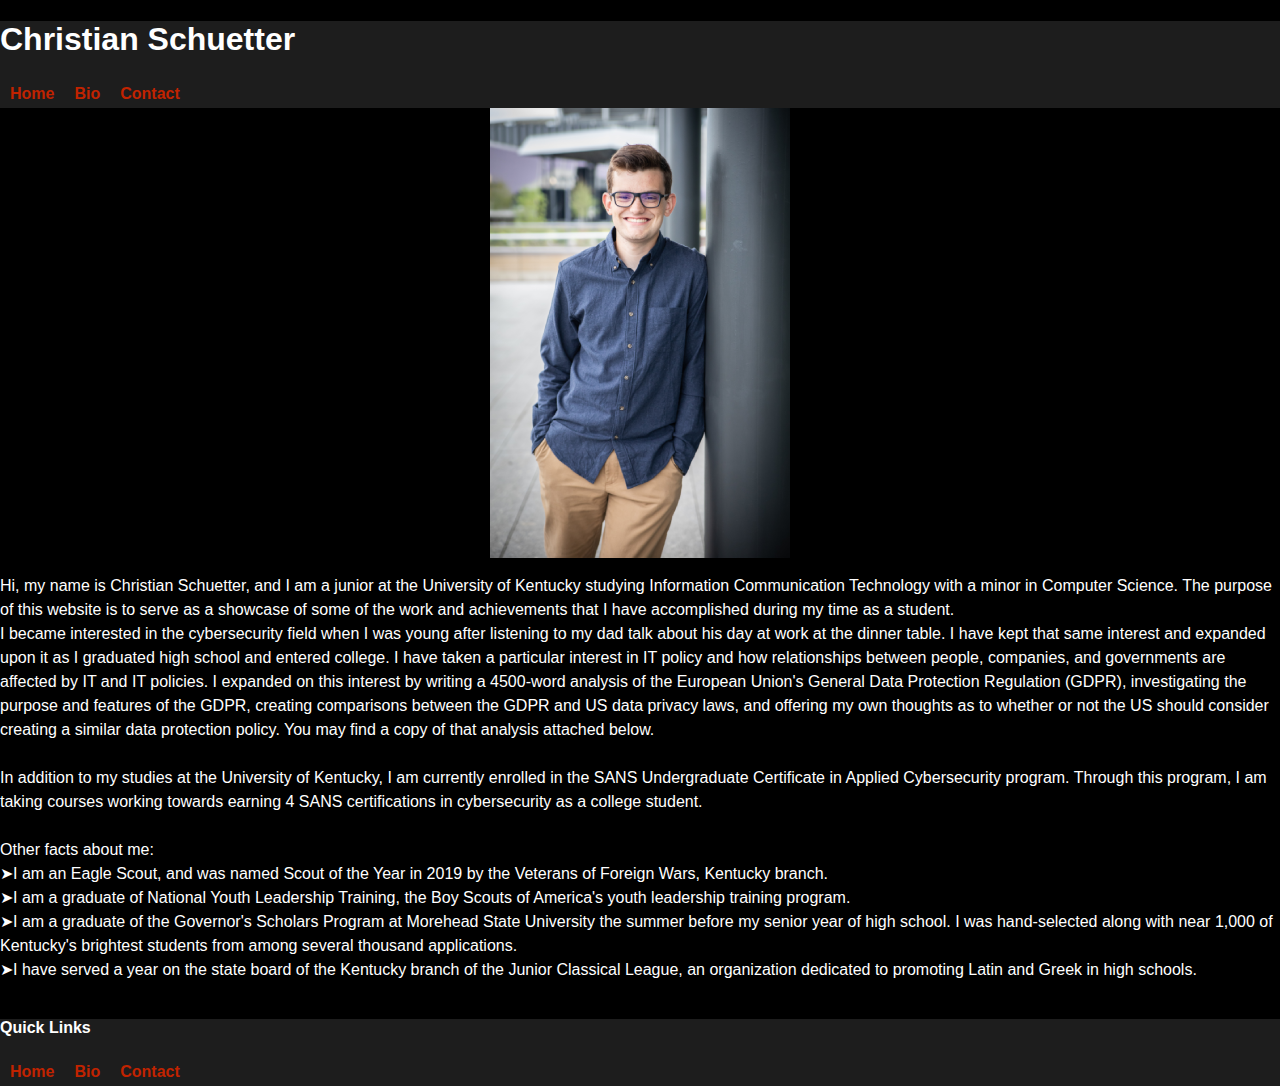
==== index.html @ 19bcf580 "adjusting content of JSON" ====
<!DOCTYPE html>
<html lang="en">
  <head>
    <meta charset="utf-8">
    <meta name="viewport" content="width=device-width, initial-scale=1.0" />
    <link rel="stylesheet" type="text/css" href="styles/style.css" />
    <title>Christian Schuetter</title>

    <script type="application/ld+json">
    {
      "@context": "https://schema.org/",
      "@type": "WebSite",
      "url": "https://cschuetter.github.io/web2022/index.html",
      "name": "Christian Schuetter's Website",
      "description": "A website for Christian Schuetter to demonstrate his technical skills and knowledge to employers",
      "editor": "Christian Schuetter",
      "creator": "Christian schuetter",
      "dateModified": "4/3/22",
      "creativeWorkStatus": "In Progress",
      "audience": "Potential employers",
      "educationalUse": "project"
    }
    {
       "@context": "https://schema.org/",
       "@type": "ImageObject",
       "caption": "Portrait of Christian Schuetter",
       "embedURL": "https://github.com/cschuetter/web2022/blob/main/images/Christian300.png",
       "creator": "Christian Schuetter",
       "description": "Photo of Christian Schuetter"
    }
    </script>

  </head>
  <body>
  <header>
    <h1>Christian Schuetter</h1>
    <nav>
      <ul>
        <li><a href="index.html">Home</a></li>
        <li><a href="bio.html">Bio</a></li>
        <li><a href="contact.html">Contact</a></li>
      </ul>
    </nav>
  </header>
  <section>
      <img src="images/Christian300.png" alt="A photo of Christian Schuetter" width="300" >
  </section>
  <section>
      <p>Hi, my name is Christian Schuetter,
        and I am a junior at the University of Kentucky
        studying Information Communication Technology with a minor in Computer Science.
        The purpose of this website is to serve as a showcase of some of the work and
        achievements that I have accomplished during my time as a student. <br>
        I became interested in the cybersecurity field when I was young after listening to my dad talk about his day at work at the dinner table. I have kept that same interest and expanded upon it as I graduated high school and entered college. I have taken a particular interest in IT policy and how relationships between people, companies, and governments are affected by IT and IT policies. I expanded on this interest by writing a 4500-word analysis of the European Union's General Data Protection Regulation (GDPR), investigating the purpose and features of the GDPR, creating comparisons between the GDPR and US data privacy laws, and offering my own thoughts as to whether or not the US should consider creating a similar data protection policy. You may find a copy of that analysis attached below.
        <br> <br>
        In addition to my studies at the University of Kentucky, I am currently enrolled in the SANS Undergraduate Certificate in Applied Cybersecurity program. Through this program, I am taking courses working towards earning 4 SANS certifications in cybersecurity as a college student.
        <br> <br>
        Other facts about me: <br>
        &#x27a4;I am an Eagle Scout, and was named Scout of the Year in 2019 by the Veterans of Foreign Wars, Kentucky branch.<br>
        &#x27a4;I am a graduate of National Youth Leadership Training, the Boy Scouts of America's youth leadership training program.<br>
        &#x27a4;I am a graduate of the Governor's Scholars Program at Morehead State University the summer before my senior year of high school. I was hand-selected along with near 1,000 of Kentucky's brightest students from among several thousand applications.<br>
        &#x27a4;I have served a year on the state board of the Kentucky branch of the Junior Classical League, an organization dedicated to promoting Latin and Greek in high schools.<br>
      </p>
  </section>
  <footer>
    <h4> Quick Links </h4>
    <nav>
      <ul>
        <li><a href="index.html">Home</a></li>
        <li><a href="bio.html">Bio</a></li>
        <li><a href="contact.html">Contact</a></li>
      </ul>
    </nav>
  </footer>
  </body>
</html>
---- styles/style.css ----
/*overall*/
html{font-family: 'Free Serif', sans-serif;}
body{padding:0px; margin:0px; background-color: black;}

/*header/footer*/
header{background-color: #1d1d1d;}
footer{background-color: #1d1d1d;}

/*text*/
h1{color: #ffffff;  text-align: left;}
h4{color: #ffffff;  text-align: left;}
p{color: #ffffff; text-align: left;line-height: 1.5;}

/*nav menu*/
ul {list-style-type: none; margin: 0; padding: 0; overflow: hidden; background-color: #1d1d1d;}
li {float: left; font-weight: bold;}
li a {display: block; color: #c12300 ;text-align: center;padding: 5px 10px; text-decoration: none;}
li a:hover {background-color: white; color: #1d1d1d;}

/*sections*/
section {display: flex; gap: 10px; flex-wrap: wrap; justify-content: center;}
/*contact table*/
table {
  border-collapse: collapse;
  color: white;
  background-color: #1d1d1d;
  text-align: center;
  padding: 10px;
  align-items: center;
  justify-content: center;
}
td{padding: 3px;}

label{color: white;}
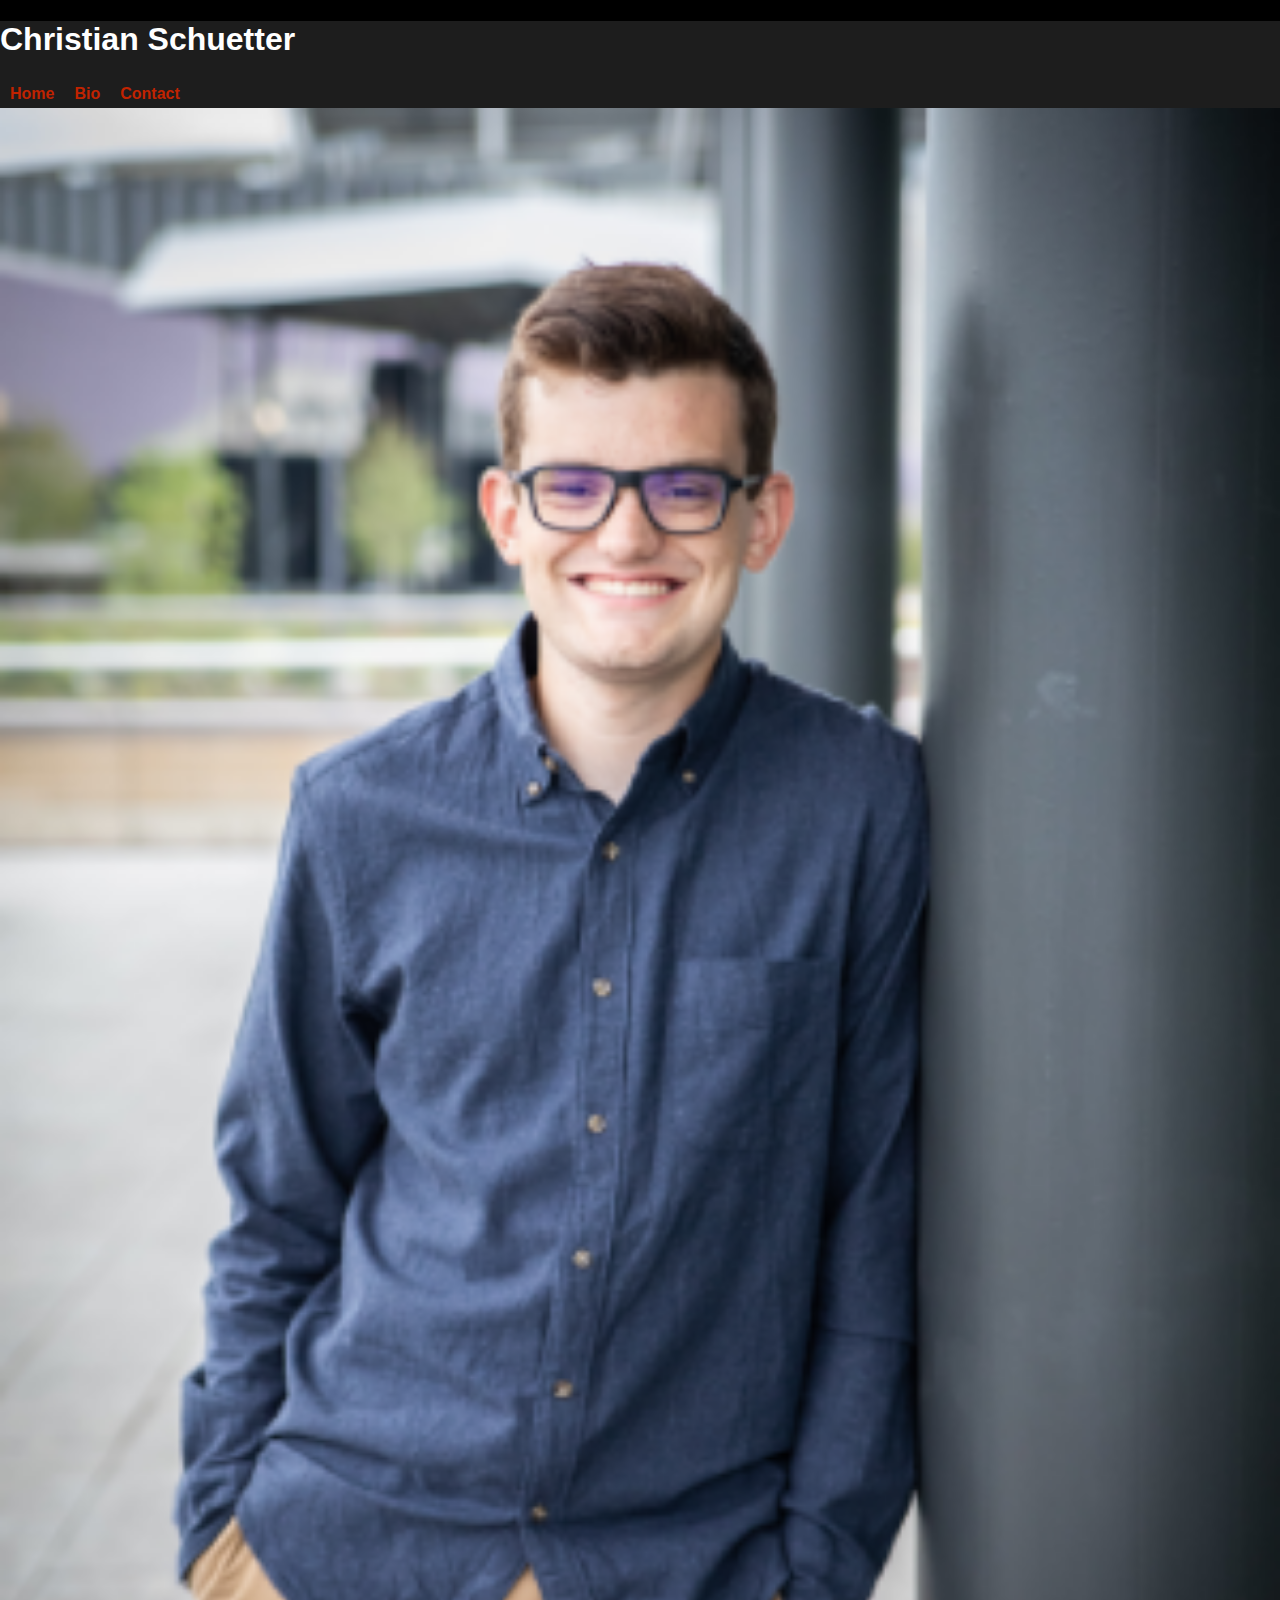
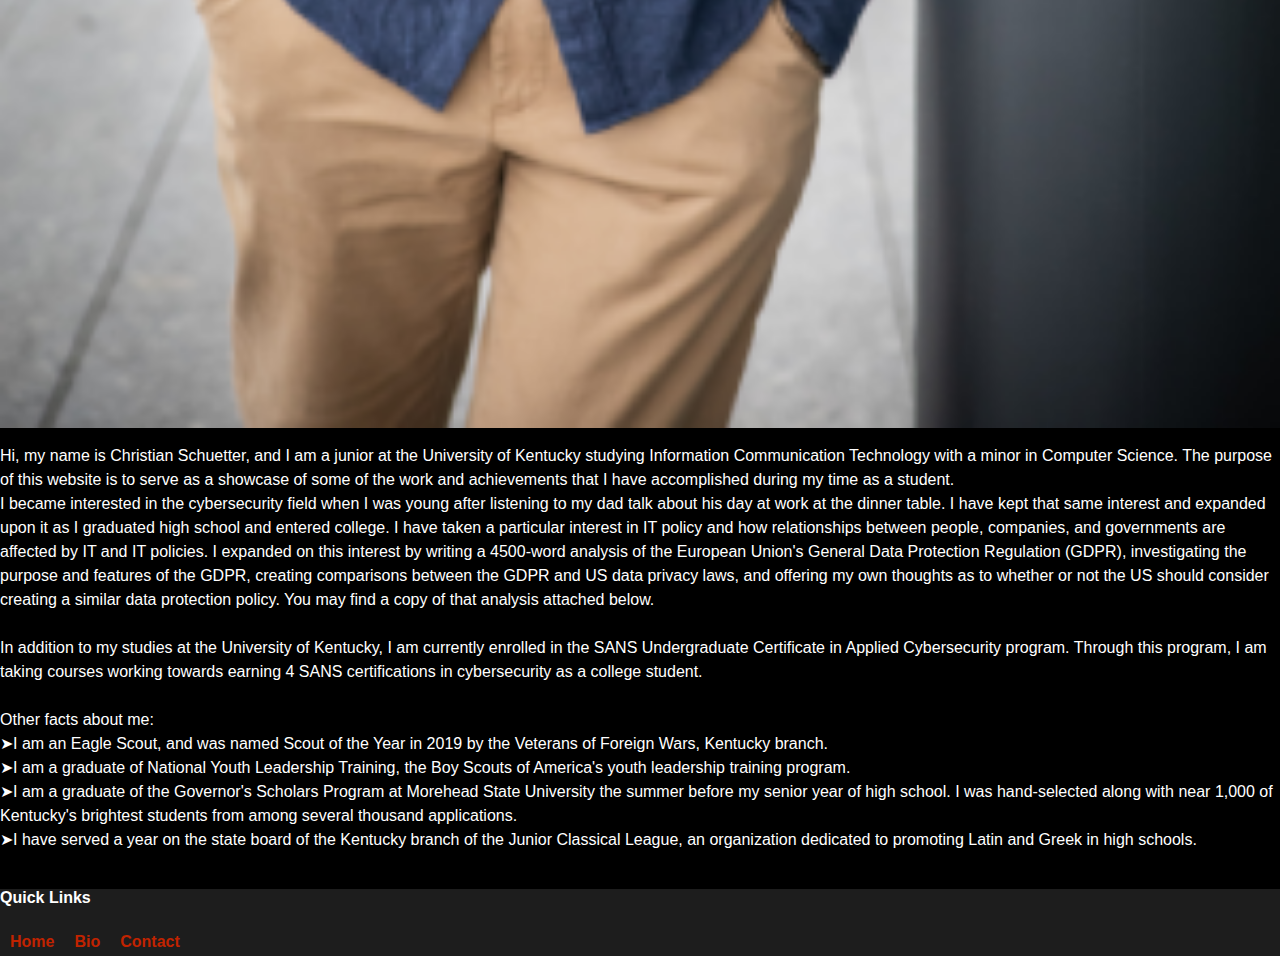
==== commit 5d0e5ee4: "editing image code" ====
--- a/index.html
+++ b/index.html
@@ -43,7 +43,7 @@
     </nav>
   </header>
   <section>
-      <img src="images/Christian300.png" alt="A photo of Christian Schuetter" width="300" >
+    <img srcset="images/Christian300.png 300w,images/Christian150.png 150w" sizes="(max-width: 300px) 150px, 300px src="images/Christian300.png alt="A picture of a Christian Schuetter">
   </section>
   <section>
       <p>Hi, my name is Christian Schuetter,
--- a/styles/style.css
+++ b/styles/style.css
@@ -9,6 +9,7 @@
 /*text*/
 h1{color: #ffffff;  text-align: left;}
 h4{color: #ffffff;  text-align: left;}
+h5{color: #ffffff;  text-align: left;}
 p{color: #ffffff; text-align: left;line-height: 1.5;}
 
 /*nav menu*/
@@ -26,8 +27,7 @@
   background-color: #1d1d1d;
   text-align: center;
   padding: 10px;
-  align-items: center;
-  justify-content: center;
+  text-align: left;
 }
 td{padding: 3px;}
 
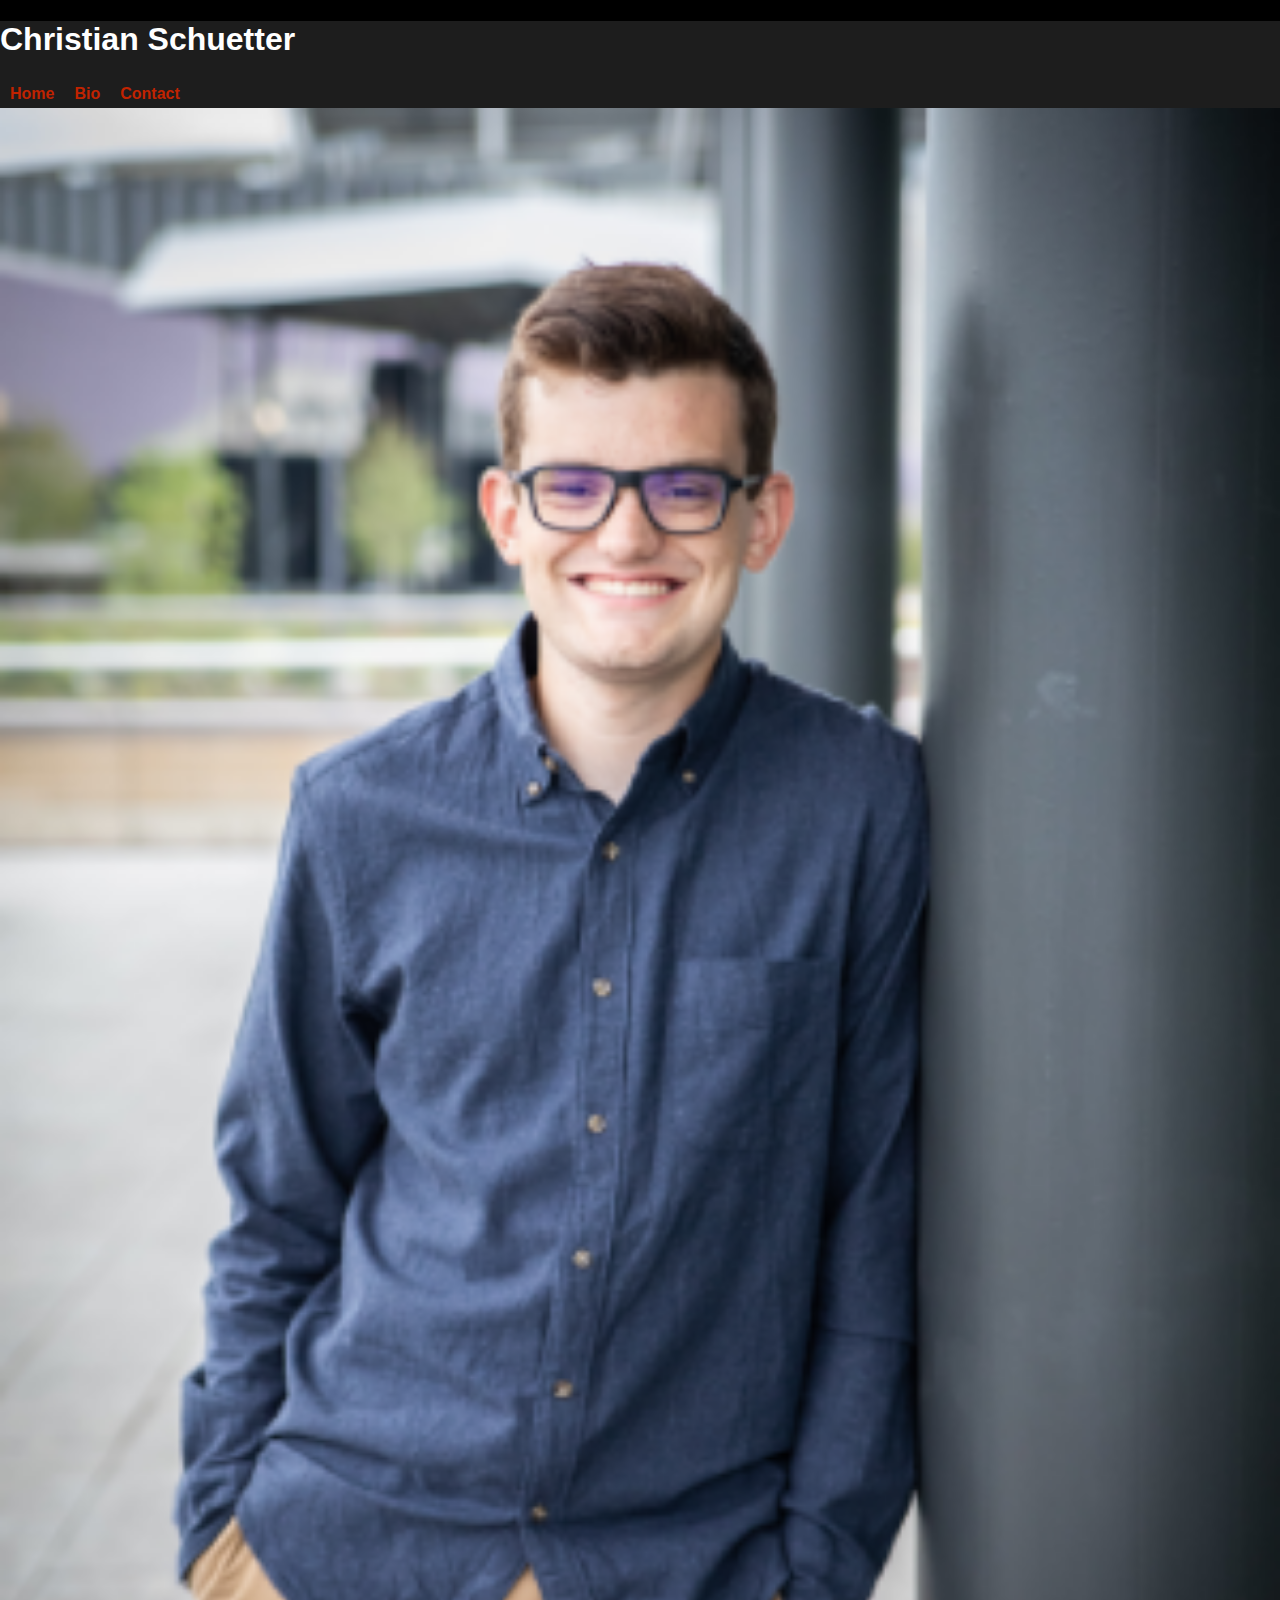
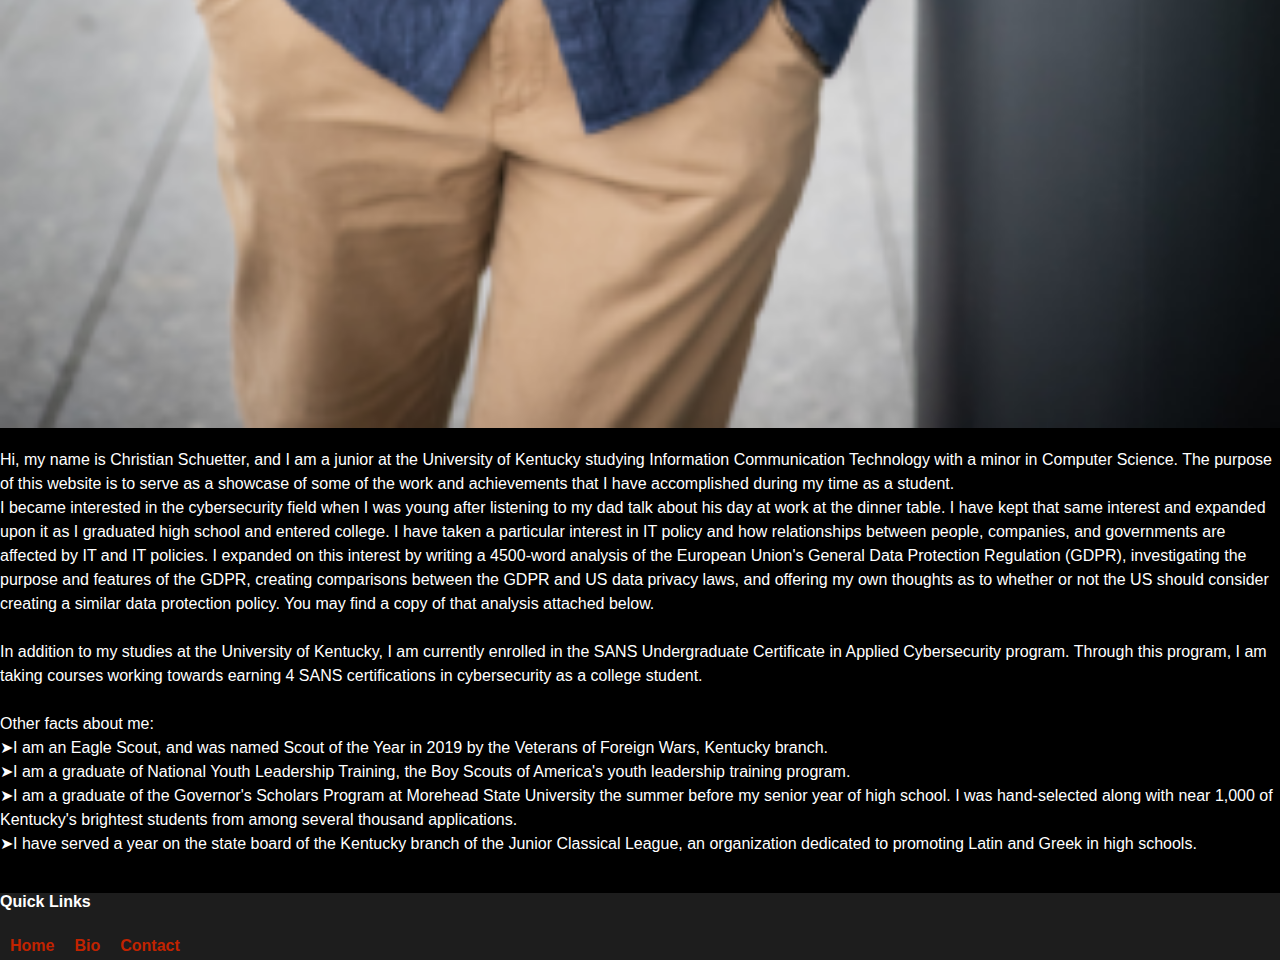
==== commit 3b82bcc3: "editing image code" ====
--- a/index.html
+++ b/index.html
@@ -42,9 +42,7 @@
       </ul>
     </nav>
   </header>
-  <section>
     <img srcset="images/Christian300.png 300w,images/Christian150.png 150w" sizes="(max-width: 300px) 150px, 300px src="images/Christian300.png alt="A picture of a Christian Schuetter">
-  </section>
   <section>
       <p>Hi, my name is Christian Schuetter,
         and I am a junior at the University of Kentucky
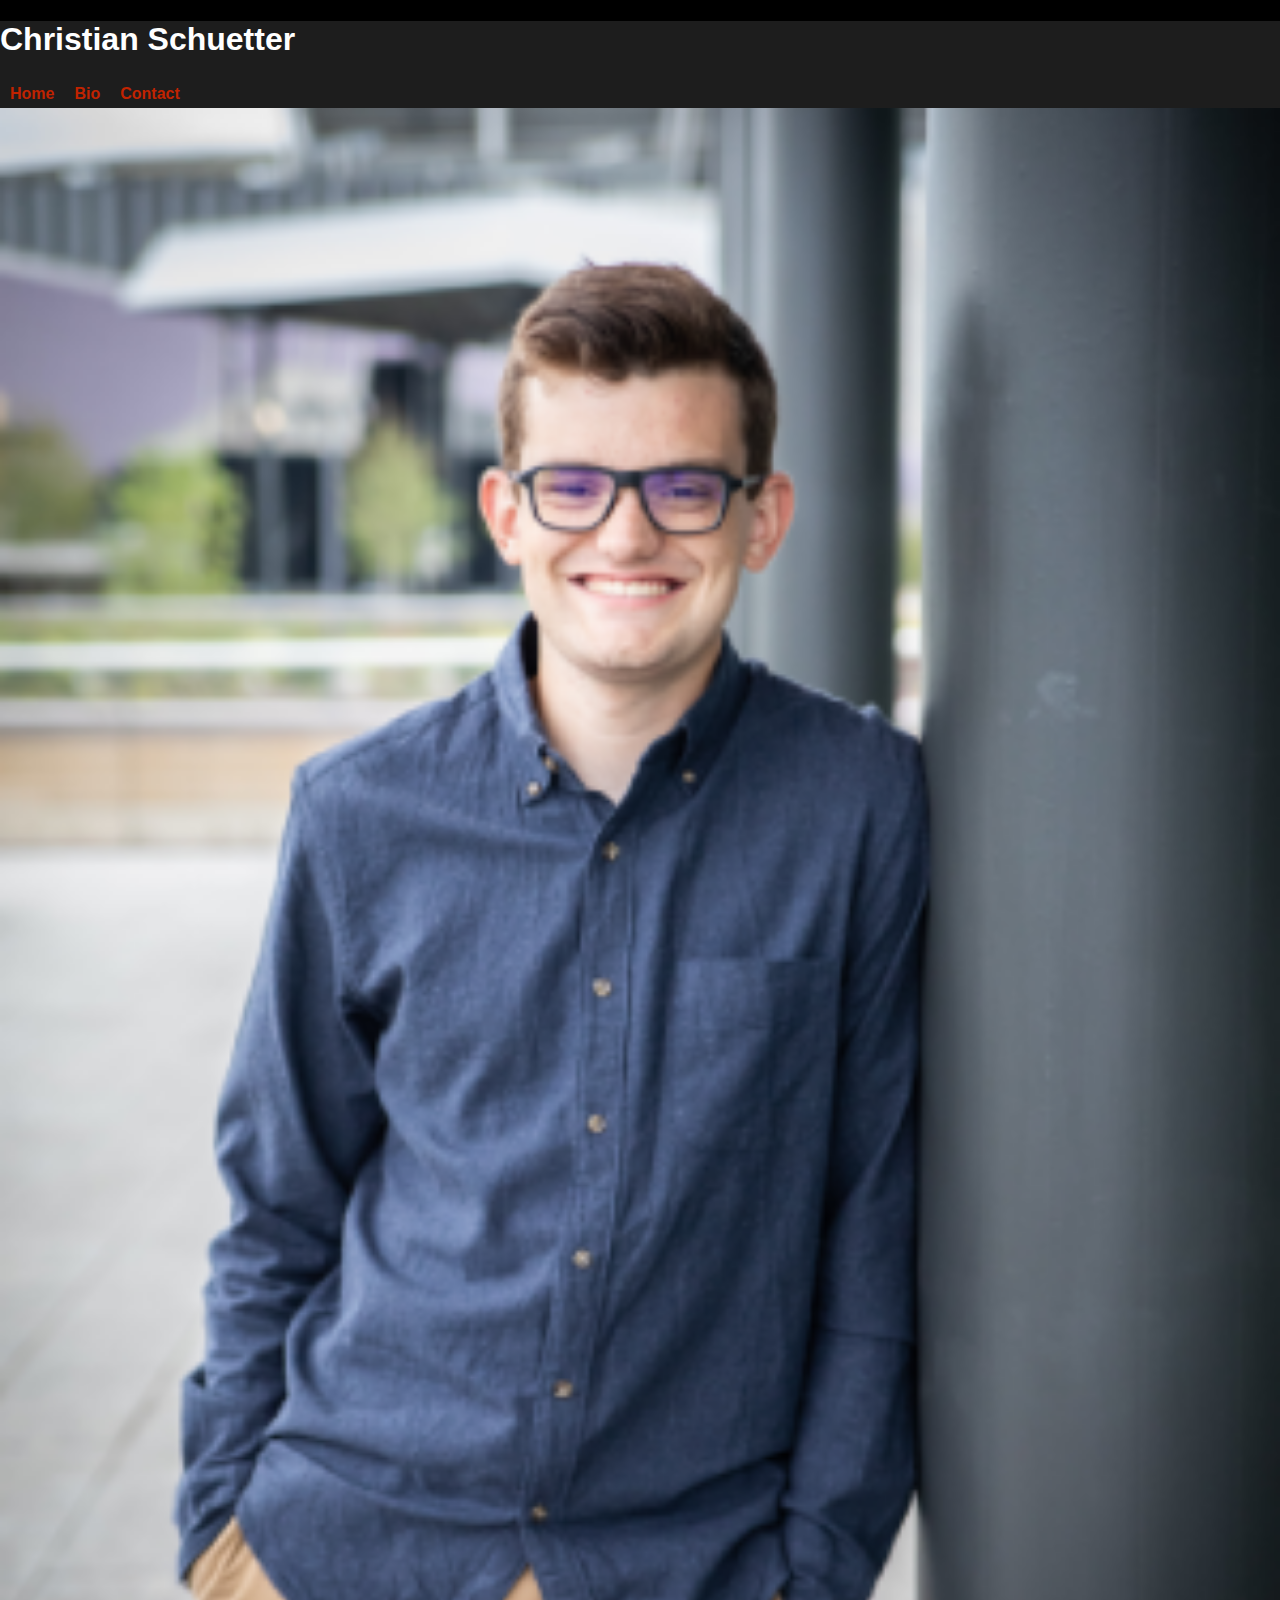
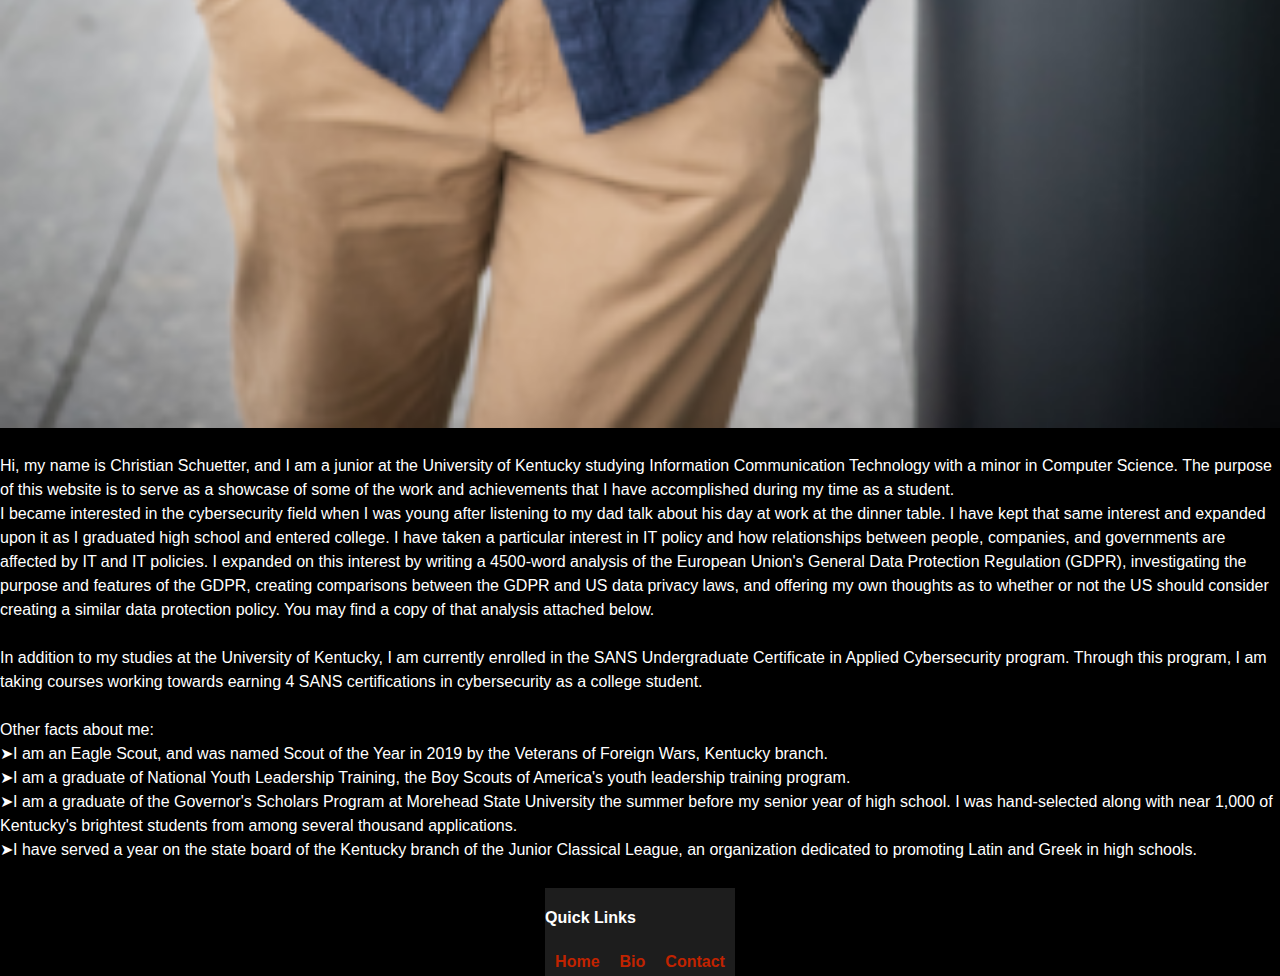
==== commit 7a498c6d: "editing image code" ====
--- a/index.html
+++ b/index.html
@@ -42,7 +42,9 @@
       </ul>
     </nav>
   </header>
-    <img srcset="images/Christian300.png 300w,images/Christian150.png 150w" sizes="(max-width: 300px) 150px, 300px src="images/Christian300.png alt="A picture of a Christian Schuetter">
+    <section>
+      <img srcset="images/Christian300.png 300w,images/Christian150.png 150w" sizes="(max-width: 300px) 150px, 300px src="images/Christian150.png alt="A picture of a Christian Schuetter"></img>
+    </seciton>
   <section>
       <p>Hi, my name is Christian Schuetter,
         and I am a junior at the University of Kentucky
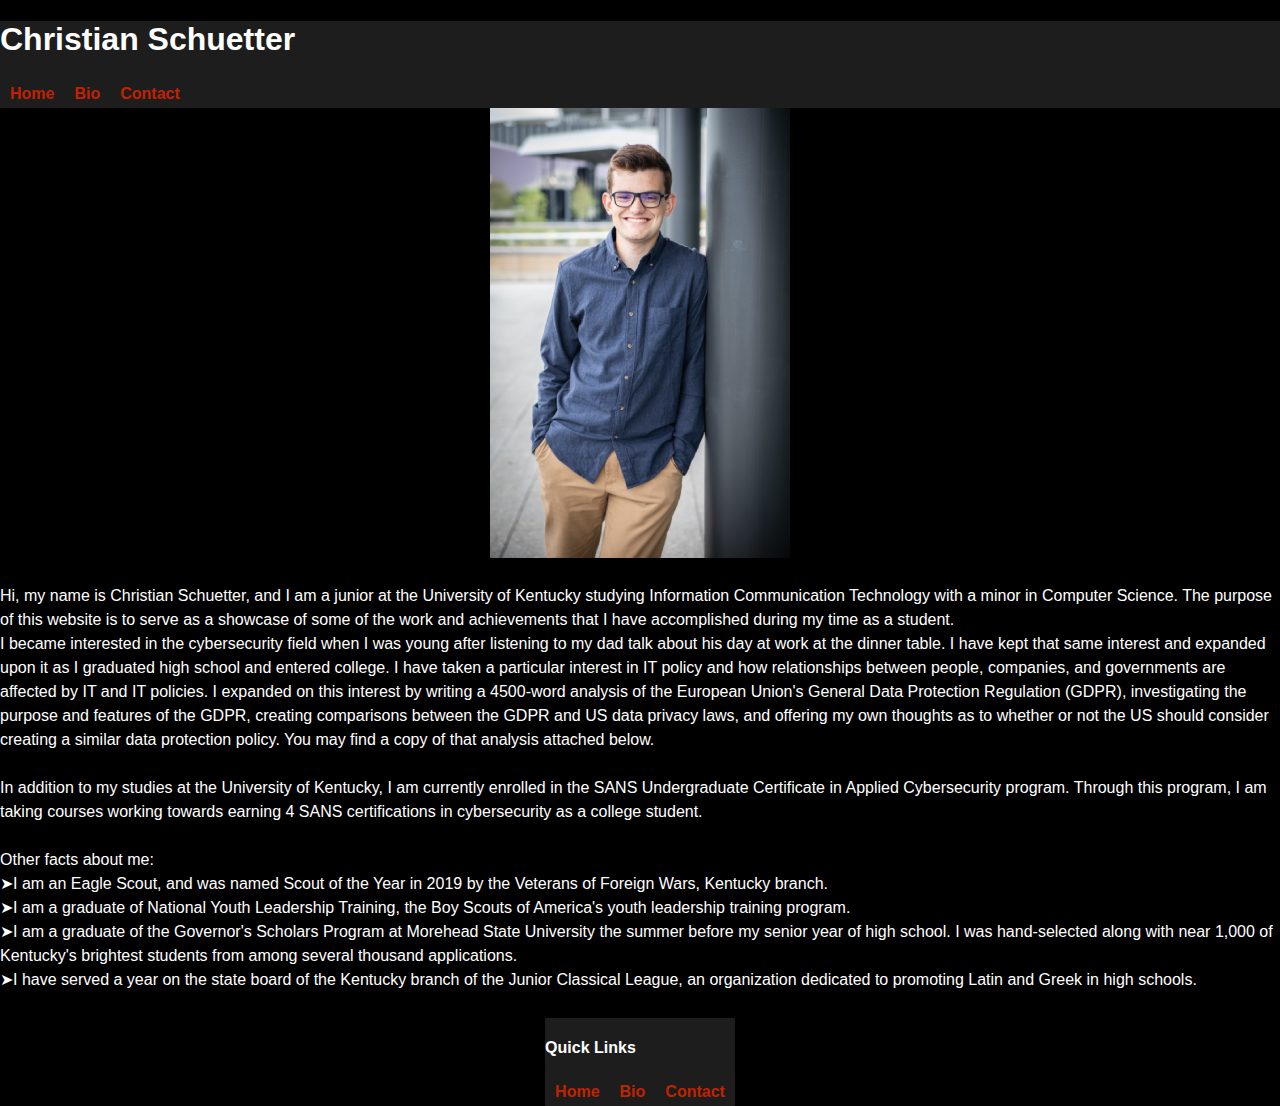
==== commit 22ac169b: "missed a quotation mark" ====
--- a/index.html
+++ b/index.html
@@ -43,7 +43,7 @@
     </nav>
   </header>
     <section>
-      <img srcset="images/Christian300.png 300w,images/Christian150.png 150w" sizes="(max-width: 300px) 150px, 300px src="images/Christian150.png alt="A picture of a Christian Schuetter"></img>
+      <img srcset="images/Christian300.png 300w,images/Christian150.png 150w" sizes="(max-width: 300px) 150px, 300px" src="images/Christian150.png alt="A picture of a Christian Schuetter"></img>
     </seciton>
   <section>
       <p>Hi, my name is Christian Schuetter,
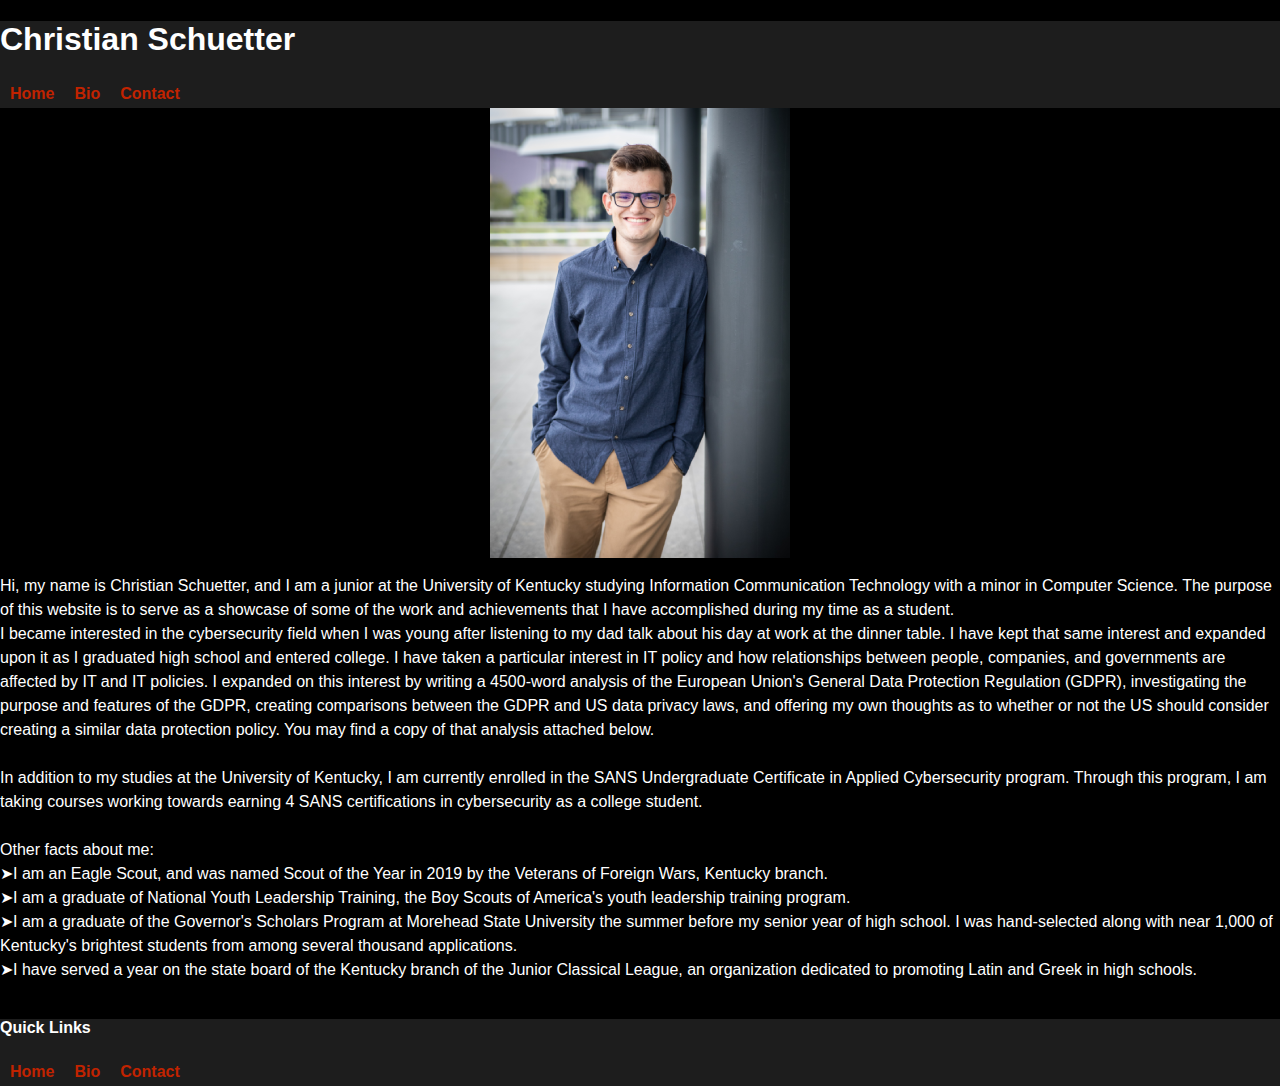
==== commit 6d10a78e: "fixing validator errors" ====
--- a/index.html
+++ b/index.html
@@ -43,8 +43,8 @@
     </nav>
   </header>
     <section>
-      <img srcset="images/Christian300.png 300w,images/Christian150.png 150w" sizes="(max-width: 300px) 150px, 300px" src="images/Christian150.png alt="A picture of a Christian Schuetter"></img>
-    </seciton>
+      <img srcset="images/Christian300.png 300w,images/Christian150.png 150w" sizes="(max-width: 300px) 150px, 300px" src="images/Christian150.png" alt="A picture of a Christian Schuetter">
+    </section>
   <section>
       <p>Hi, my name is Christian Schuetter,
         and I am a junior at the University of Kentucky
